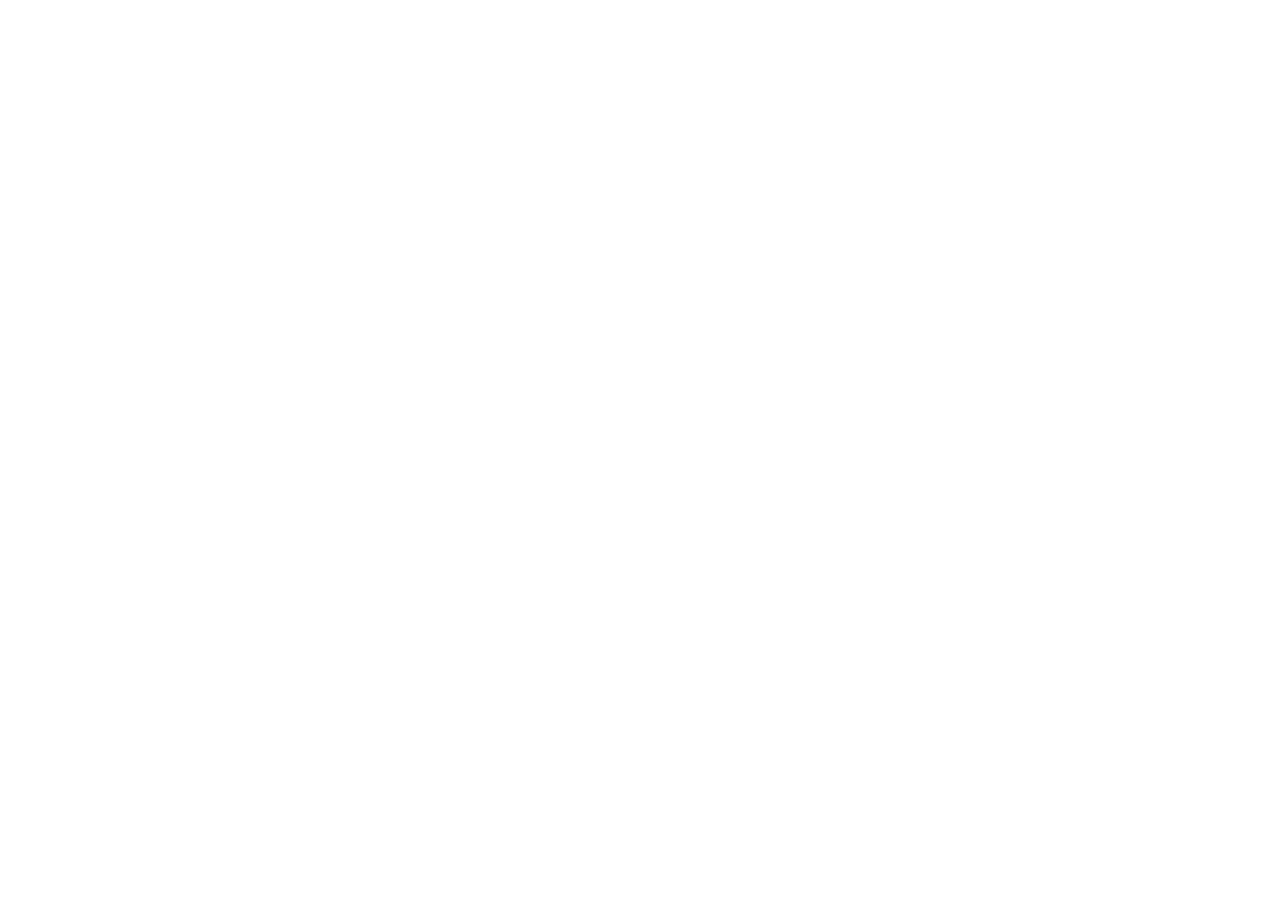
==== index.html @ 734bde5b "file name changed" ====
<!DOCTYPE html>
<html lang="en">
<head>
    <meta charset="UTF-8">
    <meta name="viewport" content="width=device-width, initial-scale=1.0">
    <title>Document</title>
    <link rel="stylesheet" href="matrix-calculator.css">
</head>
<body>
    <script src="matrix-calculator.js"></script>
</body>
</html>
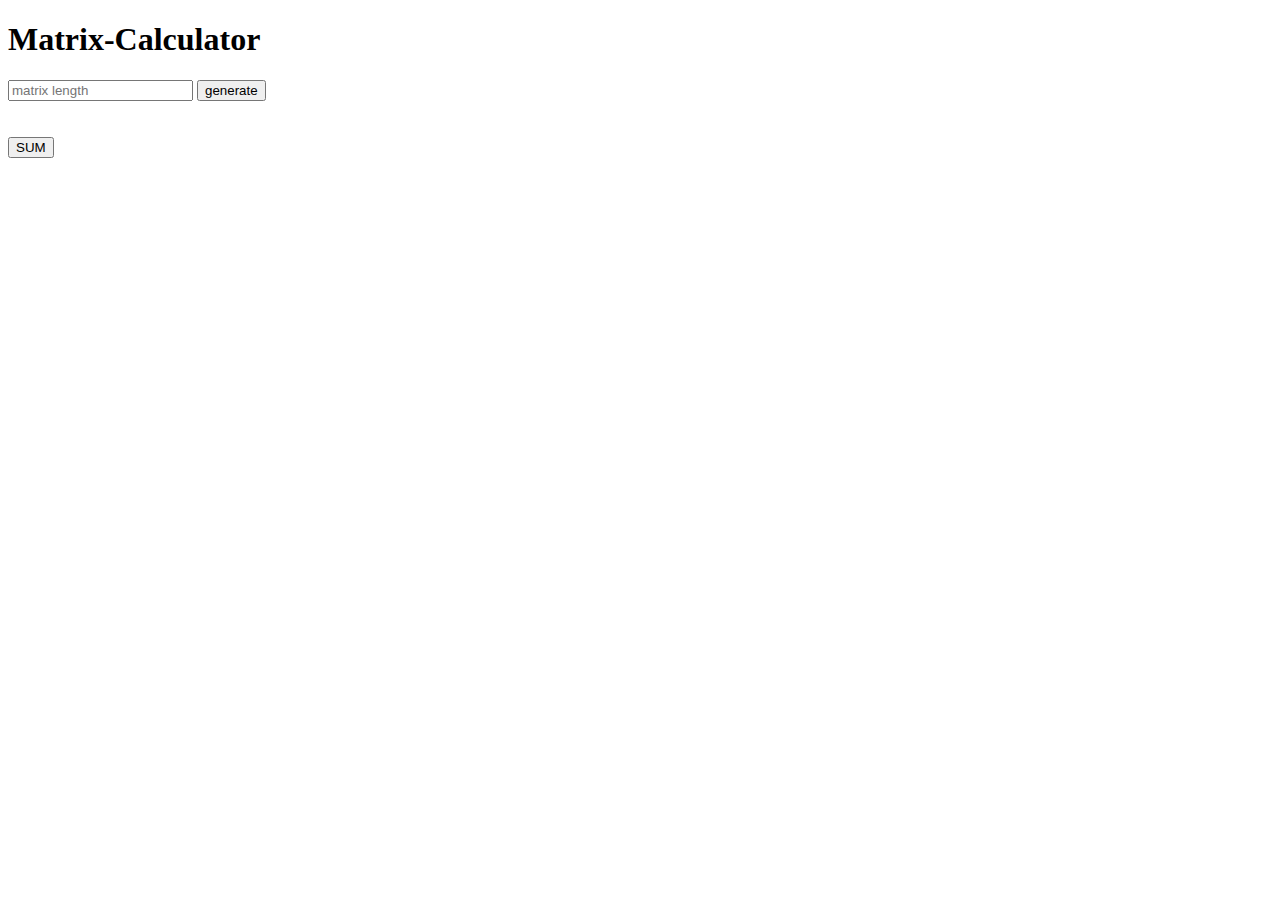
==== commit 899f3d03: "matrix file added" ====
--- a/index.html
+++ b/index.html
@@ -7,6 +7,26 @@
     <link rel="stylesheet" href="matrix-calculator.css">
 </head>
 <body>
+   
+    <h1 onclick="console.log(event);">Matrix-Calculator</h1>
+
+        <form action="" id="matrix-form">
+            <input type="number" placeholder="matrix length">
+
+            <button>generate</button>
+        </form>
+
+
+    <div id="input-boxes1">
+    </div>    
+
+    <br /><br />
+
+    <div id="input-boxes2">
+    </div>    
+    
+    <button id="sum">SUM</button>
+
     <script src="matrix-calculator.js"></script>
 </body>
 </html>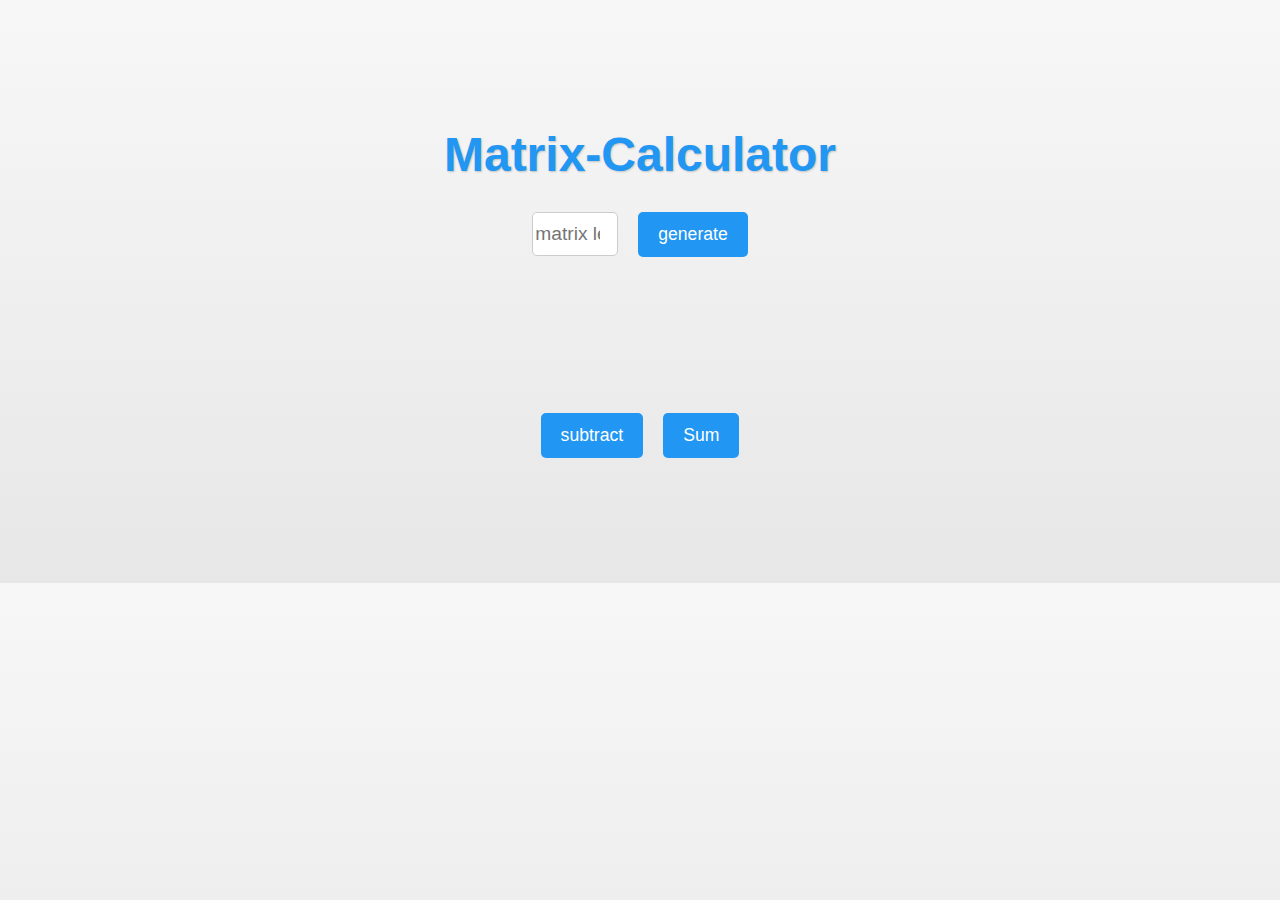
==== commit 1a94d816: "matrix calculator completed" ====
--- a/index.html
+++ b/index.html
@@ -24,9 +24,11 @@
 
     <div id="input-boxes2">
     </div>    
-    
-    <button id="sum">SUM</button>
-
+    <div class="button-wala"> 
+        <button id="minus">subtract</button> 
+        <button id="sum">Sum</button>
+    </div>
+    <div id="result"></div>
     <script src="matrix-calculator.js"></script>
 </body>
 </html>--- a/matrix-calculator.css
+++ b/matrix-calculator.css
@@ -0,0 +1,94 @@
+body {
+  font-family: 'Montserrat', sans-serif;
+  background-image: linear-gradient(to bottom, #f7f7f7, #e7e7e7);
+  color: #333;
+  margin: 55px;
+  padding: 40px;
+  display: flex;
+  flex-direction: column;
+  align-items: center;
+}
+
+h1 {
+  font-size: 3rem;
+  margin-bottom: 20px;
+  color: #2196f3;
+  text-shadow: 1px 1px 2px rgba(0, 0, 0, 0.2);
+  transition: transform 0.3s;
+}
+
+h1:hover {
+  transform: scale(1.1);
+}
+
+form {
+  margin-bottom: 20px;
+  display: flex;
+  flex-wrap: wrap;
+  justify-content: center;
+}
+
+input[type="number"] {
+  width: 80px;
+  height: 40px;
+  border: 1px solid #ccc;
+  border-radius: 5px;
+  text-align: center;
+  font-size: 1.2rem;
+  margin: 10px;
+  transition: border-color 0.3s, box-shadow 0.3s;
+}
+
+input[type="number"]:focus {
+  border-color: #2196f3;
+  box-shadow: 0 0 5px rgba(33, 150, 243, 0.5);
+  outline: none;
+}
+
+button {
+  background-color: #2196f3;
+  color: #fff;
+  border: none;
+  border-radius: 5px;
+  padding: 12px 20px;
+  font-size: 1.1rem;
+  cursor: pointer;
+  margin: 10px;
+  transition: background-color 0.3s, transform 0.3s, box-shadow 0.3s;
+}
+
+button:hover {
+  background-color: #0b7dda;
+  transform: translateY(-2px);
+  box-shadow: 0 4px 15px rgba(0, 0, 0, 0.2);
+}
+
+#input-boxes1,
+#input-boxes2 {
+  margin: 15px 0;
+}
+
+#result {
+  margin-top: 20px;
+  display: flex;
+  flex-direction: column;
+  align-items: center;
+}
+
+#result input[type="number"] {
+  background-color: #f7f7f7;
+  border: none;
+  font-size: 1.1rem;
+  padding: 10px;
+  margin: 5px 0;
+  border-radius: 5px;
+  width: 80px;
+  text-align: center;
+  color: #666;
+}
+
+.button-wala {
+  display: flex;
+  justify-content: center;
+  margin-top: 20px;
+}